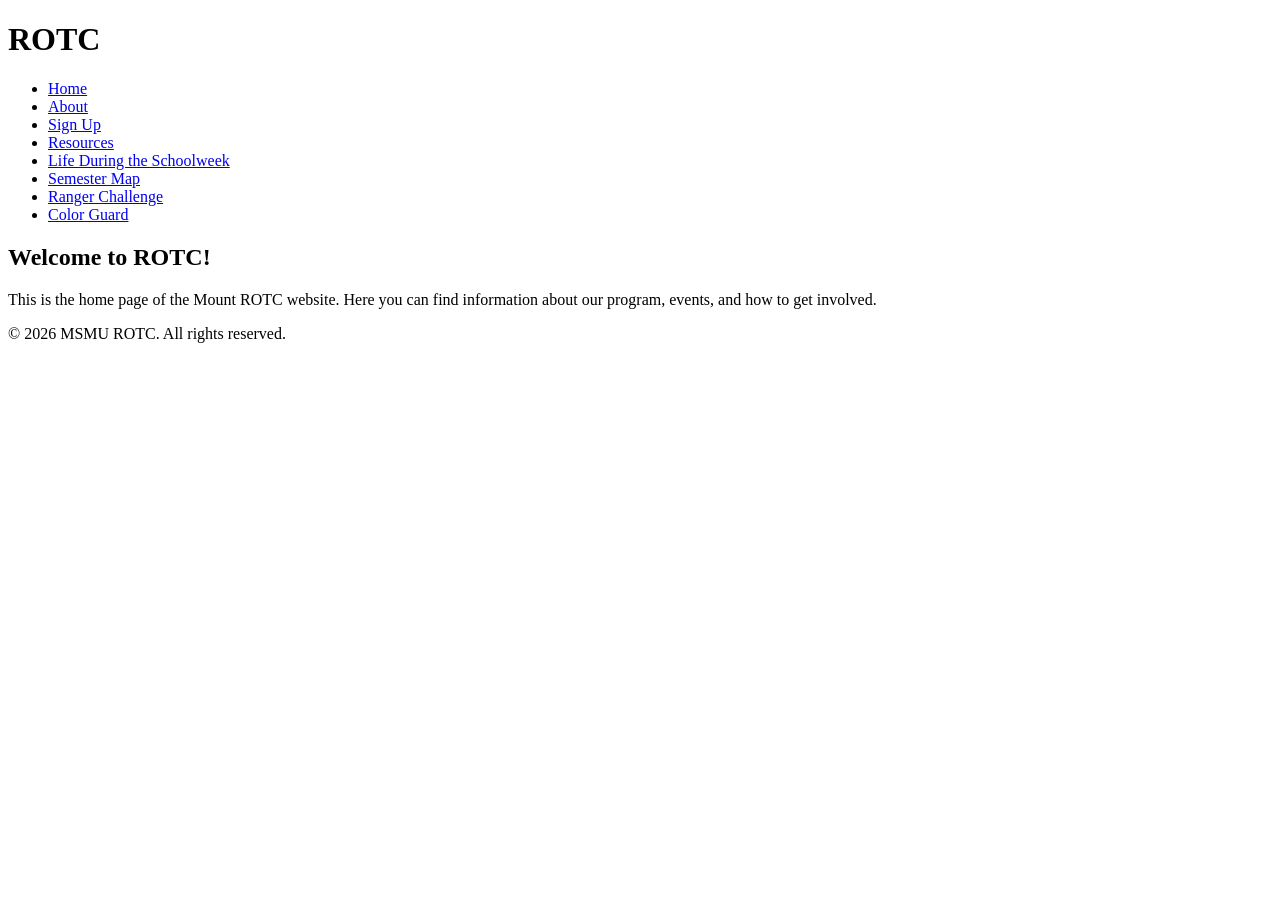
==== index.html @ 386edefc "add index.html" ====
<!DOCTYPE html>
<html>
	<head>
		<link rel="stylesheet" href="ROTCstyle.css">
		<title>INDEX</title>
	</head>

	<body>
        <div class="container">
            <div class="header">
                <h1>ROTC</h1>
            </div>

            <div class="nav">
                <ul>
                    <li><a href="index.html">Home</a></li>
                    <li><a href="about.html">About</a></li>
                    <li><a href="enroll.html">Sign Up</a></li>
                    <li><a href="resources.html">Resources</a></li>
                    <li><a href="S_week.html">Life During the Schoolweek</a></li>
                    <li><a href="S_map.html">Semester Map</a></li>
                    <li><a href="RC.html">Ranger Challenge</a></li>
                    <li><a href="CG.html">Color Guard</a></li>
                </ul>
            </div>

            <div class="content">
                <h2>Welcome to ROTC!</h2>
                <p>This is the home page of the Mount ROTC website. Here you can find information about our program, events, and how to get involved.</p>
            </div>

            <div class="footer">
                <p>&copy; 2026 MSMU ROTC. All rights reserved.</p>
            </div>
        </div>
		
	</body>
</html>
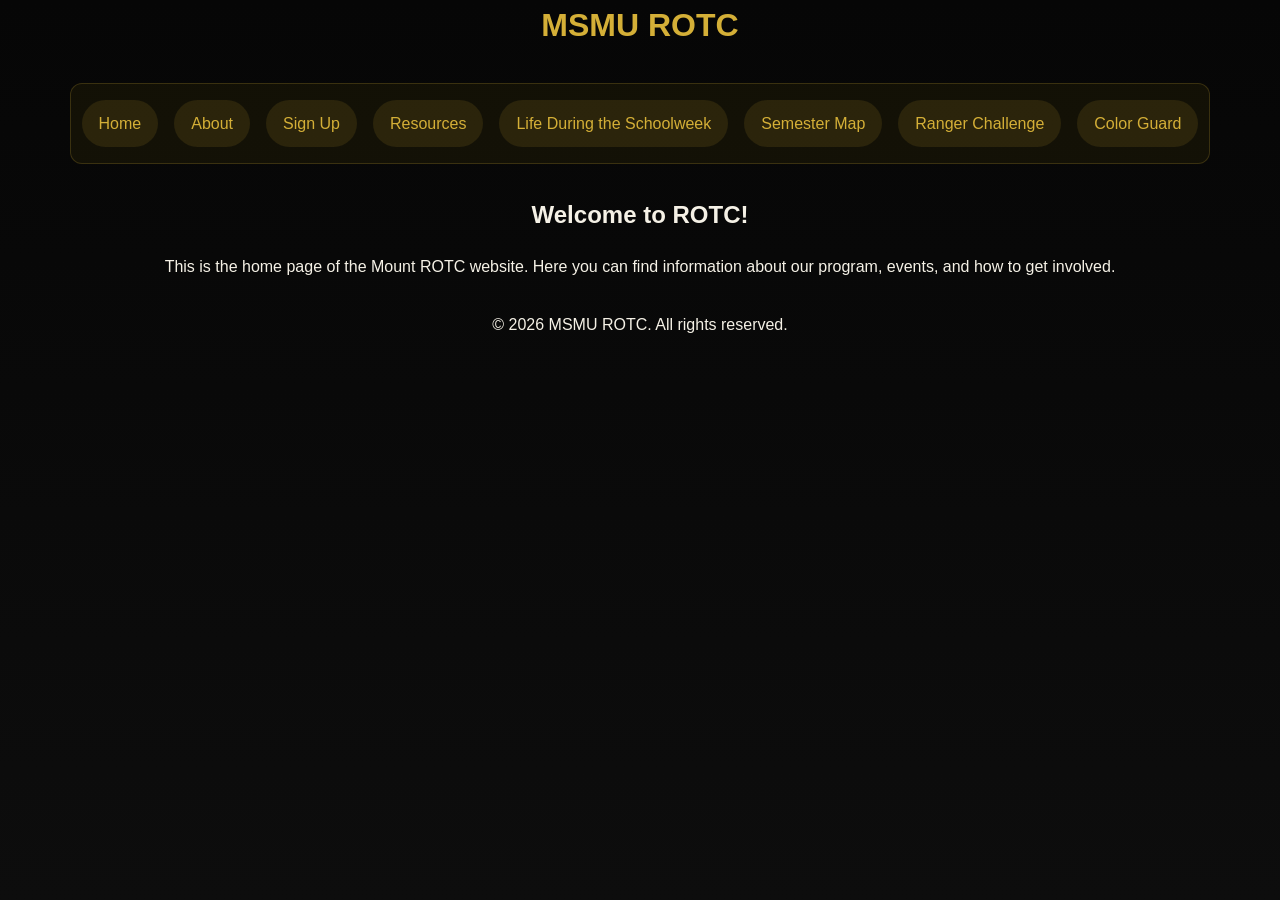
==== commit 85114f79: "resources and style for the ROTC website" ====
--- a/index.html
+++ b/index.html
@@ -8,7 +8,7 @@
 	<body>
         <div class="container">
             <div class="header">
-                <h1>ROTC</h1>
+                <h1>MSMU ROTC</h1>
             </div>
 
             <div class="nav">
--- a/ROTCstyle.css
+++ b/ROTCstyle.css
@@ -0,0 +1,327 @@
+:root {
+    --bg: #080808;
+    --surface: #111111;
+    --text: #f5f1e6;
+    --muted: #bfa865;
+    --accent: #d4af37;
+    --border: rgba(212, 175, 55, 0.2);
+    --shadow: 0 12px 30px rgba(0, 0, 0, 0.5);
+    --radius: 12px;
+}
+
+* {
+    box-sizing: border-box;
+}
+
+html {
+    scroll-behavior: smooth;
+}
+
+body {
+    margin: 0;
+    min-height: 100vh;
+    background: linear-gradient(180deg, #060606 0%, #0d0d0d 100%);
+    color: var(--text);
+    font-family: "Segoe UI", Roboto, Helvetica, Arial, sans-serif;
+    line-height: 1.6;
+    text-align: center;
+}
+
+img, video {
+    max-width: 100%;
+    height: auto;
+    display: block;
+}
+
+a {
+    color: var(--accent);
+    text-decoration: none;
+}
+
+a:hover,
+a:focus {
+    color: #fff1b7;
+    text-decoration: underline;
+}
+
+button,
+input,
+select,
+textarea {
+    font: inherit;
+}
+
+button {
+    cursor: pointer;
+}
+
+.site-container {
+    width: min(1140px, calc(100% - 2rem));
+    margin: 0 auto;
+    padding: 2rem 0;
+}
+
+.container {
+    width: min(1140px, calc(100% - 2rem));
+    margin: 0 auto;
+    padding: 0;
+}
+
+header,
+footer {
+    background: rgba(255, 215, 0, 0.05);
+    border: 1px solid var(--border);
+    backdrop-filter: blur(12px);
+    border-radius: var(--radius);
+    padding: 1rem 1.5rem;
+}
+
+header {
+    margin-bottom: 2rem;
+}
+
+header h1,
+header h2 {
+    margin: 0;
+    color: var(--accent);
+}
+
+header p {
+    margin: 0.5rem 0 0;
+    color: var(--muted);
+}
+
+.nav {
+    background: rgba(255, 215, 0, 0.05);
+    border: 1px solid var(--border);
+    border-radius: var(--radius);
+    margin: 0 0 2rem 0;
+    padding: 1rem 0;
+    display: flex;
+    justify-content: center;
+}
+
+.nav ul {
+    display: flex;
+    flex-wrap: wrap;
+    gap: 1rem;
+    margin: 0;
+    padding: 0;
+    list-style: none;
+    justify-content: center;
+}
+
+.nav li {
+    display: inline-block;
+}
+
+.nav a {
+    display: inline-block;
+    padding: 0.6rem 1rem;
+    border-radius: 999px;
+    background: rgba(212, 175, 55, 0.12);
+    border: 1px solid transparent;
+    transition: background 0.2s, border-color 0.2s;
+    color: var(--accent);
+    text-decoration: none;
+}
+
+.nav a:hover {
+    background: rgba(212, 175, 55, 0.22);
+    border-color: rgba(212, 175, 55, 0.35);
+    text-decoration: none;
+}
+
+nav {
+    display: flex;
+    flex-wrap: wrap;
+    gap: 1rem;
+    margin-top: 1rem;
+    justify-content: center;
+}
+
+nav a {
+    padding: 0.6rem 1rem;
+    border-radius: 999px;
+    background: rgba(212, 175, 55, 0.12);
+    border: 1px solid transparent;
+    transition: background 0.2s, border-color 0.2s;
+}
+
+nav a:hover,
+nav a:focus {
+    background: rgba(212, 175, 55, 0.22);
+    border-color: rgba(212, 175, 55, 0.35);
+}
+
+main {
+    display: grid;
+    gap: 2rem;
+}
+
+section {
+    background: var(--surface);
+    border: 1px solid var(--border);
+    border-radius: var(--radius);
+    box-shadow: var(--shadow);
+    padding: 1.75rem;
+}
+
+section h2 {
+    margin-top: 0;
+    color: var(--accent);
+}
+
+section p,
+section li,
+section dd {
+    color: var(--text);
+}
+
+.card-grid {
+    display: grid;
+    grid-template-columns: repeat(auto-fit, minmax(240px, 1fr));
+    gap: 1.5rem;
+}
+
+.card {
+    background: #0f0f0f;
+    border: 1px solid rgba(212, 175, 55, 0.12);
+    border-radius: 1rem;
+    padding: 1.5rem;
+    transition: transform 0.2s ease, border-color 0.2s ease;
+}
+
+.card:hover {
+    transform: translateY(-4px);
+    border-color: rgba(212, 175, 55, 0.25);
+}
+
+.card h3 {
+    margin-top: 0;
+    color: var(--accent);
+}
+
+.header {
+    text-align: center;
+    margin-bottom: 2rem;
+}
+
+.header h1 {
+    margin: 0;
+    color: var(--accent);
+}
+
+.content {
+    text-align: center;
+}
+
+.contact {
+    display: inline-block;
+    background: var(--surface);
+    border: 1px solid var(--border);
+    border-radius: var(--radius);
+    padding: 1.5rem;
+    margin: 1rem auto;
+    text-align: center;
+}
+
+.links {
+    list-style: none;
+    padding: 0;
+    display: flex;
+    flex-wrap: wrap;
+    gap: 1rem;
+    justify-content: center;
+    margin: 1rem 0;
+}
+
+.links li {
+    display: inline-block;
+}
+
+.links a {
+    display: inline-block;
+    padding: 0.6rem 1rem;
+    background: rgba(212, 175, 55, 0.12);
+    border: 1px solid rgba(212, 175, 55, 0.2);
+    border-radius: 999px;
+    transition: background 0.2s, border-color 0.2s;
+}
+
+.links a:hover {
+    background: rgba(212, 175, 55, 0.22);
+    border-color: rgba(212, 175, 55, 0.35);
+}
+
+.footer {
+    text-align: center;
+    margin-top: 2rem;
+}
+
+.table-wrapper {
+    overflow-x: auto;
+}
+
+table {
+    width: 100%;
+    border-collapse: collapse;
+    margin: 0.75rem 0;
+}
+
+th,
+td {
+    padding: 0.9rem 1rem;
+    border: 1px solid rgba(255, 255, 255, 0.08);
+}
+
+th {
+    background: rgba(212, 175, 55, 0.12);
+    color: var(--accent);
+    text-align: left;
+}
+
+tbody tr:hover {
+    background: rgba(212, 175, 55, 0.06);
+}
+
+button.primary,
+input[type="submit"] {
+    display: inline-flex;
+    align-items: center;
+    justify-content: center;
+    padding: 0.85rem 1.4rem;
+    border: none;
+    border-radius: 999px;
+    background: linear-gradient(135deg, #d4af37, #bf9d2e);
+    color: #080808;
+    font-weight: 700;
+    transition: transform 0.2s ease, box-shadow 0.2s ease;
+}
+
+button.primary:hover,
+input[type="submit"]:hover {
+    transform: translateY(-1px);
+    box-shadow: 0 12px 24px rgba(212, 175, 55, 0.25);
+}
+
+footer {
+    text-align: center;
+    color: var(--muted);
+    font-size: 0.95rem;
+}
+
+@media (max-width: 720px) {
+    .site-container {
+        padding: 1.25rem 0;
+    }
+
+    nav {
+        justify-content: center;
+    }
+
+    header,
+    footer {
+        padding: 1rem;
+    }
+}
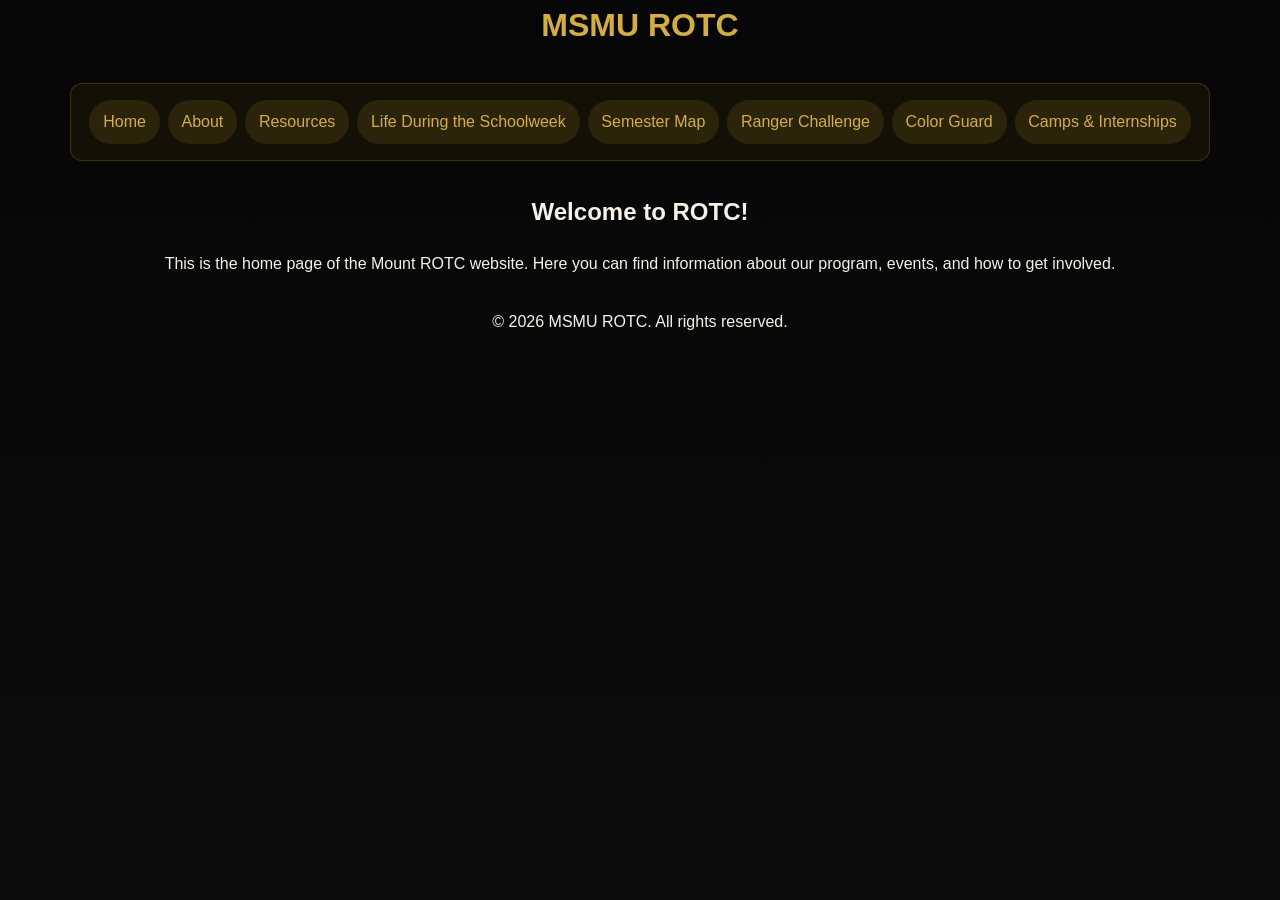
==== commit 6e52d803: "nearly done" ====
--- a/index.html
+++ b/index.html
@@ -14,13 +14,13 @@
             <div class="nav">
                 <ul>
                     <li><a href="index.html">Home</a></li>
-                    <li><a href="about.html">About</a></li>
-                    <li><a href="enroll.html">Sign Up</a></li>
+                    <li><a href="about_mt_ROTC.html">About</a></li>
                     <li><a href="resources.html">Resources</a></li>
                     <li><a href="S_week.html">Life During the Schoolweek</a></li>
                     <li><a href="S_map.html">Semester Map</a></li>
                     <li><a href="RC.html">Ranger Challenge</a></li>
-                    <li><a href="CG.html">Color Guard</a></li>
+                    <li><a href="color_guard.html">Color Guard</a></li>
+                    <li><a href="camp_intern.html">Camps & Internships</a></li>
                 </ul>
             </div>
 
--- a/ROTCstyle.css
+++ b/ROTCstyle.css
@@ -103,12 +103,13 @@
 
 .nav ul {
     display: flex;
-    flex-wrap: wrap;
-    gap: 1rem;
+    flex-wrap: nowrap;
+    gap: 0.5rem;
     margin: 0;
     padding: 0;
     list-style: none;
     justify-content: center;
+    overflow-x: auto;
 }
 
 .nav li {
@@ -117,13 +118,14 @@
 
 .nav a {
     display: inline-block;
-    padding: 0.6rem 1rem;
+    padding: 0.5rem 0.8rem;
     border-radius: 999px;
     background: rgba(212, 175, 55, 0.12);
     border: 1px solid transparent;
     transition: background 0.2s, border-color 0.2s;
     color: var(--accent);
     text-decoration: none;
+    white-space: nowrap;
 }
 
 .nav a:hover {
@@ -311,6 +313,96 @@
     font-size: 0.95rem;
 }
 
+.gallery {
+    display: flex;
+    justify-content: center;
+    gap: 1.5rem;
+    flex-wrap: wrap;
+    margin: 2rem 0;
+}
+
+.gallery img {
+    width: 280px;
+    height: 280px;
+    object-fit: cover;
+    border-radius: var(--radius);
+    border: 1px solid var(--border);
+    transition: transform 0.2s ease;
+}
+
+.gallery img:hover {
+    transform: scale(1.05);
+}
+
+/* Slideshow styles */
+#slideshow {
+    width: 100%;
+    max-width: 600px;
+    height: 400px; /* Fixed height for consistent sizing */
+    object-fit: cover; /* Ensures images fill the space uniformly */
+    border-radius: var(--radius);
+    border: 1px solid var(--border);
+    transition: opacity 0.6s ease-in-out;
+    opacity: 1;
+}
+
+.slideshow-container {
+    position: relative;
+    display: inline-block;
+}
+
+.slideshow-buttons {
+    position: absolute;
+    top: 50%;
+    width: 100%;
+    display: flex;
+    justify-content: space-between;
+    transform: translateY(-50%);
+}
+
+.slideshow-buttons button {
+    background: rgba(0, 0, 0, 0.5);
+    color: white;
+    border: none;
+    padding: 10px 15px;
+    font-size: 18px;
+    cursor: pointer;
+    border-radius: 50%;
+    transition: background 0.3s;
+}
+
+.slideshow-buttons button:hover {
+    background: rgba(0, 0, 0, 0.8);
+}
+
+.section {
+    background: var(--surface);
+    border: 1px solid var(--border);
+    border-radius: var(--radius);
+    padding: 1.5rem;
+    margin: 1.5rem 0;
+}
+
+.section-content {
+    display: flex;
+    flex-direction: column;
+    align-items: center;
+    gap: 1rem;
+}
+
+.section-content img {
+    width: 300px;
+    height: 200px;
+    object-fit: cover;
+    border-radius: var(--radius);
+    border: 1px solid var(--border);
+}
+
+.section-content p {
+    text-align: center;
+    max-width: 400px;
+}
+
 @media (max-width: 720px) {
     .site-container {
         padding: 1.25rem 0;
@@ -324,4 +416,20 @@
     footer {
         padding: 1rem;
     }
+
+    .gallery img {
+        width: 200px;
+        height: 200px;
+    }
+
+    .section-content {
+        flex-direction: column;
+        text-align: center;
+    }
+
+    .section-content img {
+        width: 100%;
+        max-width: 300px;
+        height: 200px;
+    }
 }
